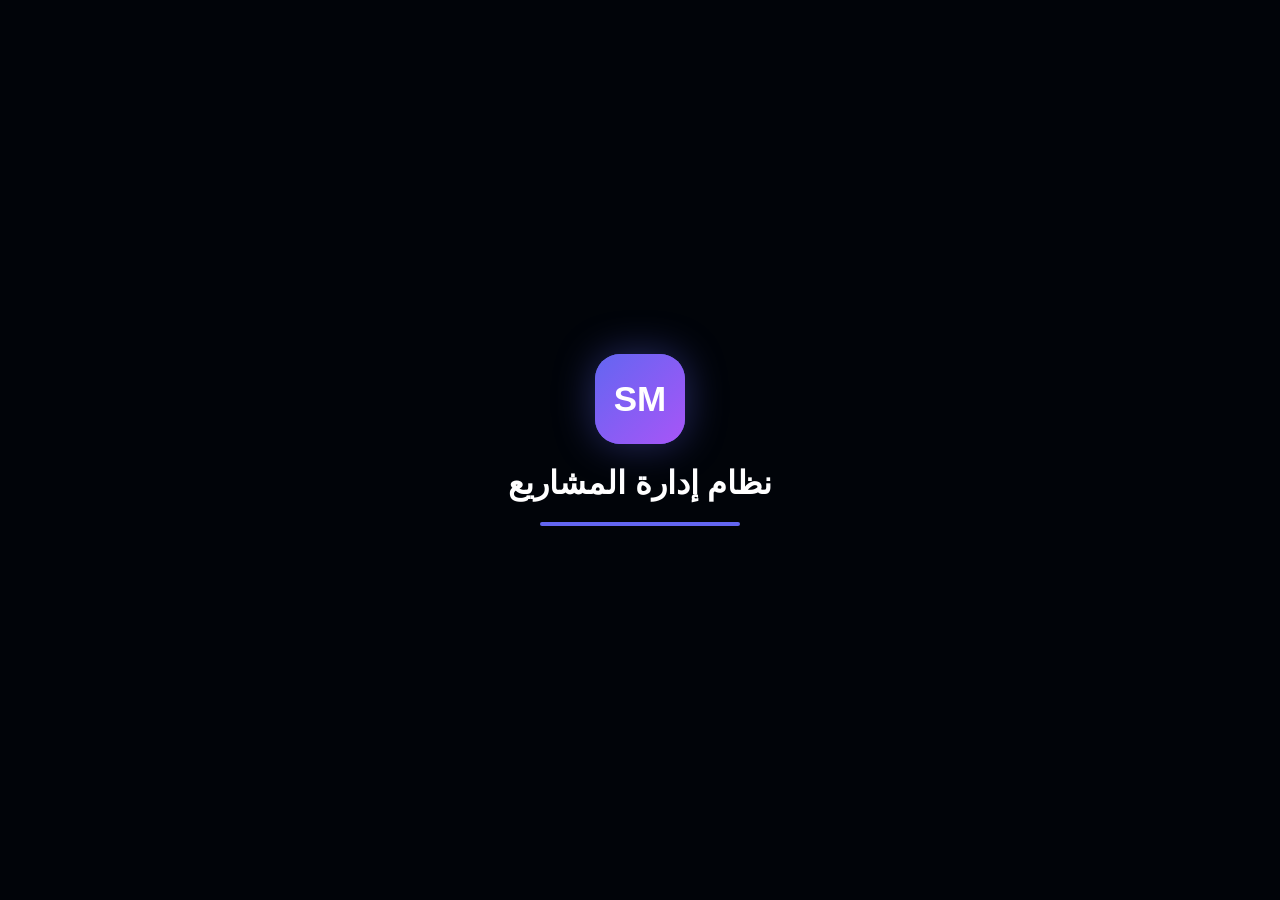
==== src/index.html @ 5c593d6f "new" ====
<!DOCTYPE html>
<html lang="ar" dir="rtl">
<head>
    <meta charset="UTF-8">
    <title>SM Dashboard | Loading</title>
    <link rel="stylesheet" href="style.css">
</head>
<body class="splash-body">
    <div class="splash-content">
        <div class="logo-orb"><div class="pulse"></div>SM</div>
        <h1 class="glitch" data-text="نظام إدارة المشاريع">نظام إدارة المشاريع</h1>
        <div class="loading-bar-container"><div class="loading-bar"></div></div>
    </div>
    <script>setTimeout(() => { window.location.href = 'login.html'; }, 3000);</script>
</body>
</html>
---- src/style.css ----
* { margin: 0; padding: 0; box-sizing: border-box; font-family: 'Cairo', sans-serif; }
body { background-color: #010409; height: 100vh; display: flex; justify-content: center; align-items: center; overflow: hidden; color: white; }

/* Splash High-End */
.splash-body { background: #010409; }
.logo-orb { width: 90px; height: 90px; background: linear-gradient(135deg, #6366f1, #a855f7); border-radius: 25px; margin: 0 auto 20px; display: flex; justify-content: center; align-items: center; font-size: 35px; font-weight: 900; position: relative; box-shadow: 0 0 40px rgba(99, 102, 241, 0.4); }
.pulse { position: absolute; inset: 0; background: #6366f1; border-radius: 25px; animation: pulse 2s infinite; z-index: -1; }
@keyframes pulse { 0% { transform: scale(1); opacity: 0.5; } 100% { transform: scale(1.8); opacity: 0; } }
.loading-bar-container { width: 200px; height: 4px; background: rgba(255,255,255,0.05); border-radius: 10px; margin: 20px auto; overflow: hidden; }
.loading-bar { width: 0%; height: 100%; background: #6366f1; animation: load 3s forwards; }
@keyframes load { to { width: 100%; } }

/* Bear Mascot 2.0 */
.bear-container { display: flex; justify-content: center; height: 120px; margin-bottom: 5px; }
.bear { position: relative; width: 90px; height: 90px; background: #5d4037; border-radius: 50% 50% 45% 45%; border: 3px solid #3e2723; transition: 0.3s; }
.ears::before, .ears::after { content: ''; position: absolute; top: -8px; width: 28px; height: 28px; background: #5d4037; border-radius: 50%; border: 3px solid #3e2723; }
.ears::before { left: -12px; } .ears::after { right: -12px; }
.eyes { display: flex; justify-content: space-around; padding-top: 30px; }
.eye { width: 10px; height: 10px; background: #1a1a1a; border-radius: 50%; transition: 0.3s; }
.paws { position: absolute; bottom: -15px; width: 100%; display: flex; justify-content: space-between; padding: 0 5px; transition: 0.5s cubic-bezier(0.68, -0.55, 0.27, 1.55); z-index: 20; }
.paw { width: 32px; height: 32px; background: #5d4037; border-radius: 50%; border: 3px solid #3e2723; box-shadow: 0 4px 10px rgba(0,0,0,0.3); }

/* Animation States */
.cover-eyes .paws { transform: translateY(-65px) scale(1.1); }
.cover-eyes .eye { transform: scaleY(0.1); }

/* Cyber Card */
.auth-card { background: rgba(15, 23, 42, 0.6); backdrop-filter: blur(25px); border: 1px solid rgba(255, 255, 255, 0.1); border-radius: 40px; padding: 35px; width: 400px; box-shadow: 0 30px 60px rgba(0,0,0,0.6); position: relative; z-index: 10; }
.role-selector { display: flex; background: rgba(0, 0, 0, 0.4); border-radius: 20px; padding: 6px; margin-bottom: 25px; border: 1px solid rgba(255,255,255,0.05); }
.role-option { flex: 1; padding: 12px; text-align: center; color: #64748b; cursor: pointer; border-radius: 15px; font-weight: 900; font-size: 11px; letter-spacing: 1.5px; transition: 0.4s; }
.role-option.active { background: #6366f1; color: white; box-shadow: 0 10px 20px rgba(99, 102, 241, 0.3); }

.input-group { margin-bottom: 18px; }
.input-group label { display: block; color: #6366f1; font-size: 10px; font-weight: 900; letter-spacing: 1px; margin-bottom: 8px; text-transform: uppercase; }
.input-group input { width: 100%; padding: 16px; background: rgba(0, 0, 0, 0.3); border: 1px solid rgba(255, 255, 255, 0.05); border-radius: 18px; color: white; outline: none; transition: 0.3s; direction: ltr; }
.input-group input:focus { border-color: #6366f1; background: rgba(99, 102, 241, 0.05); }

.forgot-container { text-align: right; margin: -10px 5px 20px 0; }
.forgot-container a { color: #475569; font-size: 11px; text-decoration: none; transition: 0.3s; }
.forgot-container a:hover { color: #6366f1; }

.login-btn { width: 100%; padding: 18px; background: #6366f1; border: none; border-radius: 18px; color: white; font-weight: 900; font-size: 14px; letter-spacing: 1px; cursor: pointer; transition: 0.4s; position: relative; }
.login-btn:hover { background: #4f46e5; transform: translateY(-3px); box-shadow: 0 15px 30px rgba(99, 102, 241, 0.4); }

.orb { position: absolute; width: 400px; height: 400px; border-radius: 50%; filter: blur(120px); z-index: 1; }
.orb-1 { top: -150px; right: -80px; background: rgba(99, 102, 241, 0.2); }
.orb-2 { bottom: -150px; left: -80px; background: rgba(168, 85, 247, 0.15); }
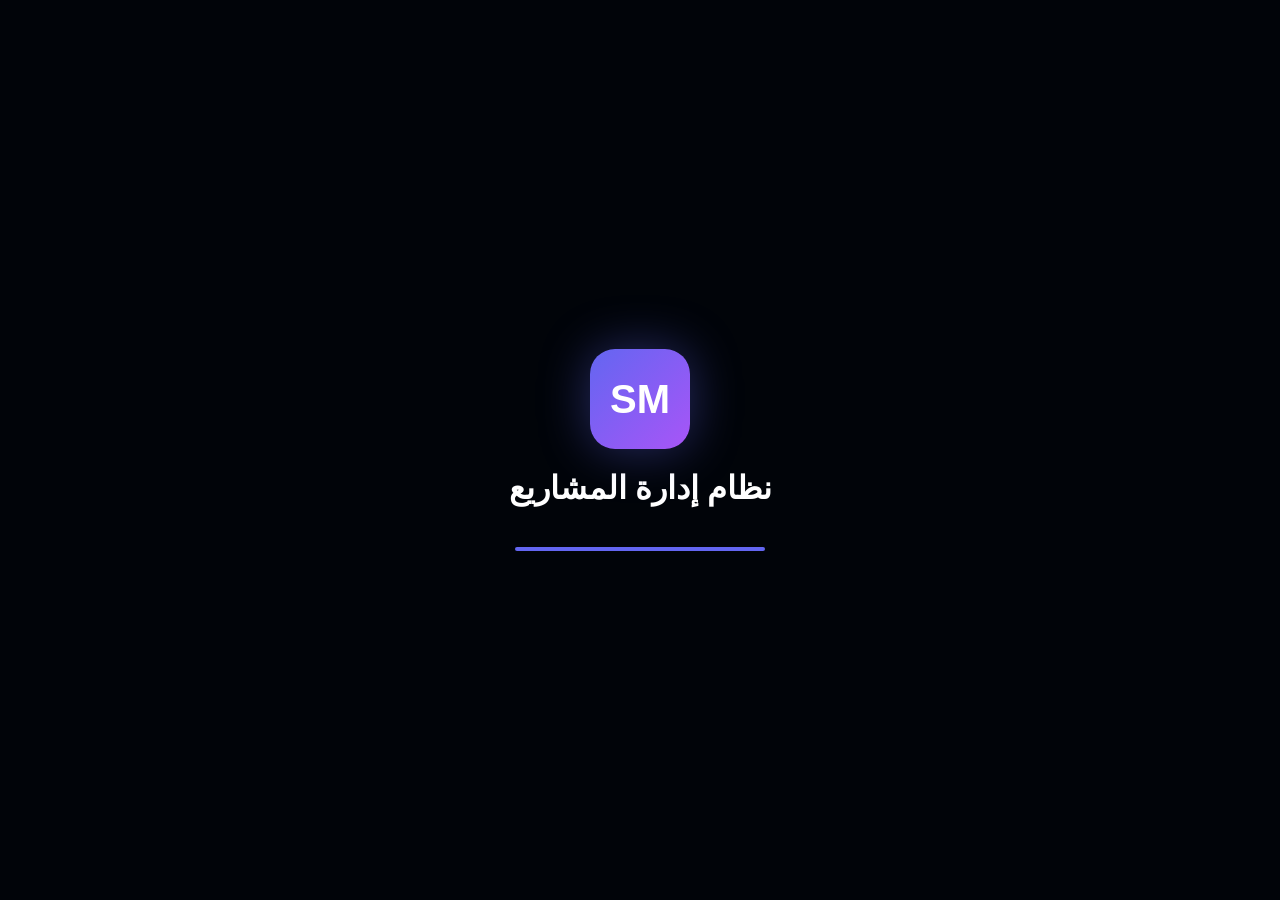
==== commit 4e342f65: "new3" ====
--- a/src/index.html
+++ b/src/index.html
@@ -2,15 +2,21 @@
 <html lang="ar" dir="rtl">
 <head>
     <meta charset="UTF-8">
-    <title>SM Dashboard | Loading</title>
+    <title>SM System | Loading</title>
     <link rel="stylesheet" href="style.css">
+    <style>
+        .splash-body { background: #010409; height: 100vh; display: flex; flex-direction: column; justify-content: center; align-items: center; color: white; }
+        .logo-orb { width: 100px; height: 100px; background: linear-gradient(135deg, #6366f1, #a855f7); border-radius: 25px; display: flex; justify-content: center; align-items: center; font-size: 40px; font-weight: 900; position: relative; box-shadow: 0 0 50px rgba(99, 102, 241, 0.4); animation: float 3s ease-in-out infinite; }
+        @keyframes float { 0%, 100% { transform: translateY(0); } 50% { transform: translateY(-20px); } }
+        .progress-bar { width: 250px; height: 4px; background: rgba(255,255,255,0.05); border-radius: 10px; margin-top: 40px; overflow: hidden; }
+        .progress-fill { width: 0%; height: 100%; background: #6366f1; animation: fill 3s forwards; }
+        @keyframes fill { to { width: 100%; } }
+    </style>
 </head>
 <body class="splash-body">
-    <div class="splash-content">
-        <div class="logo-orb"><div class="pulse"></div>SM</div>
-        <h1 class="glitch" data-text="نظام إدارة المشاريع">نظام إدارة المشاريع</h1>
-        <div class="loading-bar-container"><div class="loading-bar"></div></div>
-    </div>
+    <div class="logo-orb">SM</div>
+    <h1 style="margin-top: 20px; font-family: 'Cairo';">نظام إدارة المشاريع</h1>
+    <div class="progress-bar"><div class="progress-fill"></div></div>
     <script>setTimeout(() => { window.location.href = 'login.html'; }, 3000);</script>
 </body>
 </html>
--- a/src/style.css
+++ b/src/style.css
@@ -1,47 +1,33 @@
-* { margin: 0; padding: 0; box-sizing: border-box; font-family: 'Cairo', sans-serif; }
-body { background-color: #010409; height: 100vh; display: flex; justify-content: center; align-items: center; overflow: hidden; color: white; }
+* { margin: 0; padding: 0; box-sizing: border-box; font-family: 'Segoe UI', Tahoma, Geneva, Verdana, sans-serif; }
+body { background-color: #010409; height: 100vh; display: flex; justify-content: center; align-items: center; overflow: hidden; }
 
-/* Splash High-End */
-.splash-body { background: #010409; }
-.logo-orb { width: 90px; height: 90px; background: linear-gradient(135deg, #6366f1, #a855f7); border-radius: 25px; margin: 0 auto 20px; display: flex; justify-content: center; align-items: center; font-size: 35px; font-weight: 900; position: relative; box-shadow: 0 0 40px rgba(99, 102, 241, 0.4); }
-.pulse { position: absolute; inset: 0; background: #6366f1; border-radius: 25px; animation: pulse 2s infinite; z-index: -1; }
-@keyframes pulse { 0% { transform: scale(1); opacity: 0.5; } 100% { transform: scale(1.8); opacity: 0; } }
-.loading-bar-container { width: 200px; height: 4px; background: rgba(255,255,255,0.05); border-radius: 10px; margin: 20px auto; overflow: hidden; }
-.loading-bar { width: 0%; height: 100%; background: #6366f1; animation: load 3s forwards; }
-@keyframes load { to { width: 100%; } }
+/* Bear Mascot UI */
+.bear-mascot { position: relative; width: 120px; height: 120px; margin: 0 auto 20px; }
+.bear-face { width: 100px; height: 90px; background: #5d4037; border-radius: 50% 50% 45% 45%; border: 3px solid #3e2723; margin: 0 auto; position: relative; }
+.bear-ears::before, .bear-ears::after { content:''; position: absolute; top: -10px; width: 30px; height: 30px; background: #5d4037; border-radius: 50%; border: 3px solid #3e2723; }
+.bear-ears::before { left: -5px; } .bear-ears::after { right: -5px; }
+.bear-eyes { display: flex; justify-content: space-around; padding-top: 30px; }
+.eye { width: 12px; height: 12px; background: #1a1a1a; border-radius: 50%; transition: 0.3s; }
+.bear-nose { width: 16px; height: 10px; background: #212121; border-radius: 50%; margin: 10px auto; }
+.bear-paws { position: absolute; bottom: 10px; width: 100%; display: flex; justify-content: space-between; padding: 0 5px; transition: 0.5s cubic-bezier(0.68, -0.55, 0.27, 1.55); z-index: 20; }
+.paw { width: 35px; height: 35px; background: #5d4037; border-radius: 50%; border: 3px solid #3e2723; box-shadow: 0 5px 15px rgba(0,0,0,0.3); }
 
-/* Bear Mascot 2.0 */
-.bear-container { display: flex; justify-content: center; height: 120px; margin-bottom: 5px; }
-.bear { position: relative; width: 90px; height: 90px; background: #5d4037; border-radius: 50% 50% 45% 45%; border: 3px solid #3e2723; transition: 0.3s; }
-.ears::before, .ears::after { content: ''; position: absolute; top: -8px; width: 28px; height: 28px; background: #5d4037; border-radius: 50%; border: 3px solid #3e2723; }
-.ears::before { left: -12px; } .ears::after { right: -12px; }
-.eyes { display: flex; justify-content: space-around; padding-top: 30px; }
-.eye { width: 10px; height: 10px; background: #1a1a1a; border-radius: 50%; transition: 0.3s; }
-.paws { position: absolute; bottom: -15px; width: 100%; display: flex; justify-content: space-between; padding: 0 5px; transition: 0.5s cubic-bezier(0.68, -0.55, 0.27, 1.55); z-index: 20; }
-.paw { width: 32px; height: 32px; background: #5d4037; border-radius: 50%; border: 3px solid #3e2723; box-shadow: 0 4px 10px rgba(0,0,0,0.3); }
-
-/* Animation States */
-.cover-eyes .paws { transform: translateY(-65px) scale(1.1); }
+/* Animation Classes */
+.cover-eyes .bear-paws { transform: translateY(-75px); }
 .cover-eyes .eye { transform: scaleY(0.1); }
 
-/* Cyber Card */
-.auth-card { background: rgba(15, 23, 42, 0.6); backdrop-filter: blur(25px); border: 1px solid rgba(255, 255, 255, 0.1); border-radius: 40px; padding: 35px; width: 400px; box-shadow: 0 30px 60px rgba(0,0,0,0.6); position: relative; z-index: 10; }
-.role-selector { display: flex; background: rgba(0, 0, 0, 0.4); border-radius: 20px; padding: 6px; margin-bottom: 25px; border: 1px solid rgba(255,255,255,0.05); }
-.role-option { flex: 1; padding: 12px; text-align: center; color: #64748b; cursor: pointer; border-radius: 15px; font-weight: 900; font-size: 11px; letter-spacing: 1.5px; transition: 0.4s; }
+/* Card UI */
+.auth-card { background: rgba(15, 23, 42, 0.7); backdrop-filter: blur(30px); border: 1px solid rgba(255, 255, 255, 0.1); border-radius: 40px; padding: 35px; width: 400px; box-shadow: 0 40px 80px rgba(0,0,0,0.5); z-index: 10; }
+.role-selector { display: flex; background: rgba(0, 0, 0, 0.5); border-radius: 20px; padding: 5px; margin-bottom: 25px; }
+.role-option { flex: 1; padding: 12px; text-align: center; color: #64748b; cursor: pointer; border-radius: 15px; font-weight: bold; font-size: 12px; transition: 0.4s; }
 .role-option.active { background: #6366f1; color: white; box-shadow: 0 10px 20px rgba(99, 102, 241, 0.3); }
+.input-group input { width: 100%; padding: 16px; margin-bottom: 15px; background: rgba(0,0,0,0.4); border: 1px solid rgba(255,255,255,0.05); border-radius: 18px; color: white; outline: none; transition: 0.3s; }
+.input-group input:focus { border-color: #6366f1; background: rgba(99,102,241,0.05); }
+.forgot-link { display: block; text-align: right; color: #64748b; text-decoration: none; font-size: 11px; margin: -5px 5px 20px 0; transition: 0.3s; }
+.forgot-link:hover { color: #6366f1; }
+.login-btn { width: 100%; padding: 18px; background: #6366f1; border: none; border-radius: 18px; color: white; font-weight: 900; letter-spacing: 1px; cursor: pointer; transition: 0.4s; position: relative; }
+.login-btn:hover { background: #4f46e5; transform: translateY(-3px); box-shadow: 0 20px 40px rgba(99, 102, 241, 0.4); }
 
-.input-group { margin-bottom: 18px; }
-.input-group label { display: block; color: #6366f1; font-size: 10px; font-weight: 900; letter-spacing: 1px; margin-bottom: 8px; text-transform: uppercase; }
-.input-group input { width: 100%; padding: 16px; background: rgba(0, 0, 0, 0.3); border: 1px solid rgba(255, 255, 255, 0.05); border-radius: 18px; color: white; outline: none; transition: 0.3s; direction: ltr; }
-.input-group input:focus { border-color: #6366f1; background: rgba(99, 102, 241, 0.05); }
-
-.forgot-container { text-align: right; margin: -10px 5px 20px 0; }
-.forgot-container a { color: #475569; font-size: 11px; text-decoration: none; transition: 0.3s; }
-.forgot-container a:hover { color: #6366f1; }
-
-.login-btn { width: 100%; padding: 18px; background: #6366f1; border: none; border-radius: 18px; color: white; font-weight: 900; font-size: 14px; letter-spacing: 1px; cursor: pointer; transition: 0.4s; position: relative; }
-.login-btn:hover { background: #4f46e5; transform: translateY(-3px); box-shadow: 0 15px 30px rgba(99, 102, 241, 0.4); }
-
-.orb { position: absolute; width: 400px; height: 400px; border-radius: 50%; filter: blur(120px); z-index: 1; }
-.orb-1 { top: -150px; right: -80px; background: rgba(99, 102, 241, 0.2); }
-.orb-2 { bottom: -150px; left: -80px; background: rgba(168, 85, 247, 0.15); }+.orb { position: absolute; width: 450px; height: 450px; border-radius: 50%; filter: blur(130px); z-index: 1; }
+.orb-1 { top: -150px; right: -100px; background: rgba(99, 102, 241, 0.2); }
+.orb-2 { bottom: -150px; left: -100px; background: rgba(168, 85, 247, 0.15); }
